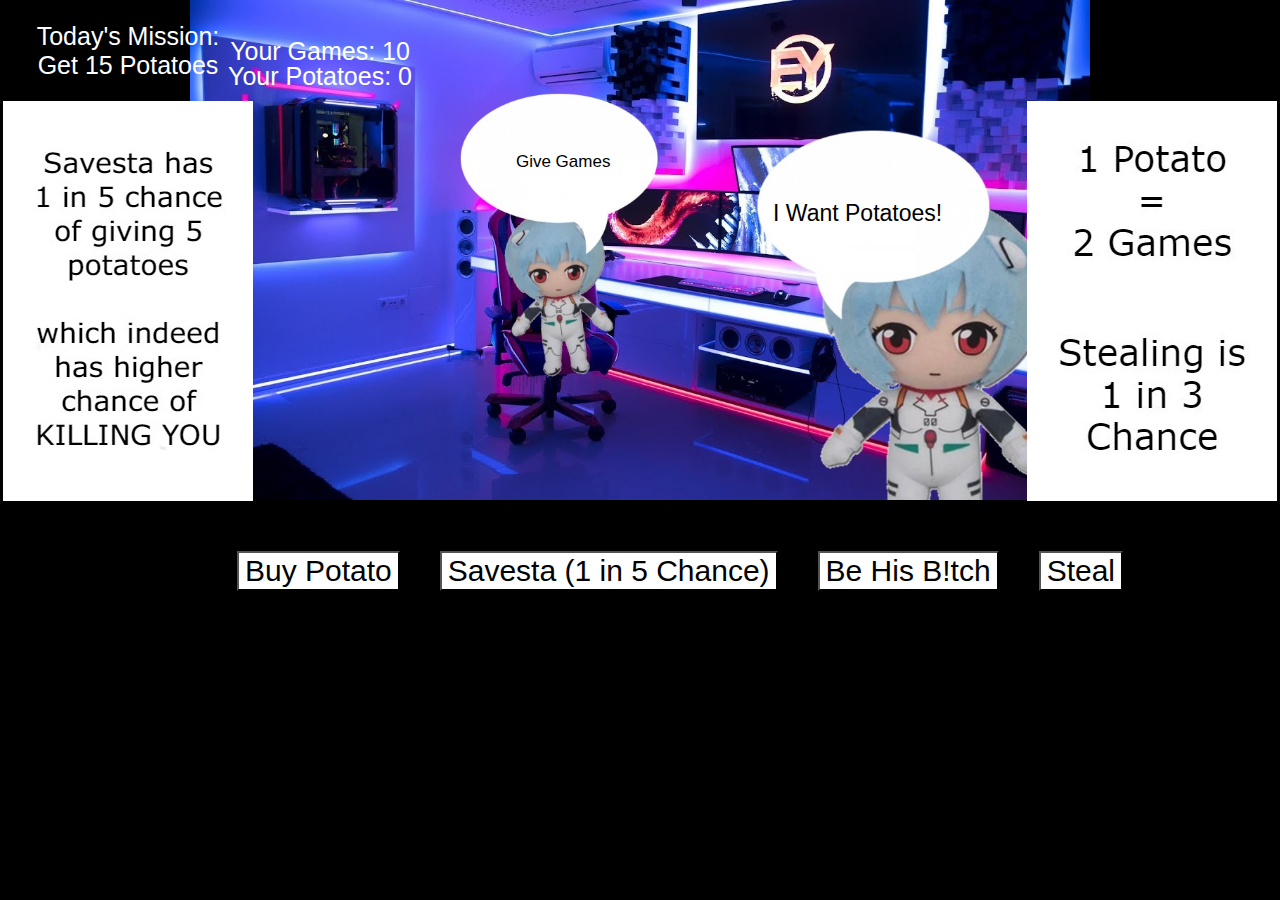
==== level3.html @ 4759cda9 "Add files via upload" ====
<!DOCTYPE html>
<html lang="en">
<head>
    <meta charset="UTF-8">
    <meta http-equiv="X-UA-Compatible" content="IE=edge">
    <meta name="viewport" content="width=device-width, initial-scale=1.0">
    <title>Potato Rei</title>
    <link rel="stylesheet" href="style.css">
</head>
<body>
    <thing id="thing">
    <div class="container">
        <img class="img" src="setupwithrei.jpg">
        <div class="mission">Today's Mission:<br>Get 15 Potatoes</div>
        <div id="games" style="font-size: 17px; color: black; position: absolute; top: 32%; left: 44%; transform: translate(-50%, -50%);">Give Games</div>
        <div id="potatoes" style="font-size: 23px; color: black; position: absolute; top: 42%; left: 67%; transform: translate(-50%, -50%);">I Want Potatoes!</div>
        <div id="gamescounter" style="color: white; position: absolute; top: 10%; left: 25%; transform: translate(-50%, -50%);">Your Games: 10</div>
        <div id="potatoescounter" style="color: white; position: absolute; top: 15%; left: 25%; transform: translate(-50%, -50%);">Your Potatoes: 0</div>
        <div class="list"><img src="listlvl3.jpg"></div>
        <div style="position: absolute; top: 60%; left: 10%; transform: translate(-50%, -50%);"><img src="Sans titre(3).jpg"></div>
    </div>

    <div class="option-bar">
        <ul>
            <li><button id="finishbutton" style="display: none;"><a href="actualEndings.html">Press Me UwU</a></button></li>
          <li><button onclick="buy()">Buy Potato</button></li>
          <li><button onclick="savesta()">Savesta (1 in 5 Chance)</button></li>
          <li><button><a href="endings.html">Be His B!tch</a></button></li>
          <li><button onclick="steal()">Steal</button></li>
        </ul>
      </div>
    </thing>
    <h1 id="lose" style="display: none; color: white;">YOU DROWNED IN FUCKIN DEBT!<br>YOU LOST!!! L<br><a style="text-decoration: none; color: white;" href="index.html">Retry</a></h1>
    <h1 id="savestalose" style="display: none; color: white;">Savesta Killed You Lmao<br><a style="text-decoration: none; color: white;" href="index.html">Retry</a></h1>
</body>
<script src="lvl3.js"></script>
</html>
---- style.css ----
body{
    font-family:'Dosis', sans-serif;
    font-size:25px;
    background-color: black;
    margin: 0;
    padding: 0;
}
a{
    color: black;
    text-decoration: none;
}
.container{
    position: relative;
    text-align: center;
    color: white;
}
.centered{
    color: black;
    position: absolute;
    top: 27%;
    left: 38%;
    transform: translate(-50%, -50%);
}
.img{
    width: 900px;
    height: 500px;
}
.bubble{
    position: absolute;
    top: 30%;
    left: 38%;
    transform: translate(-50%, -50%);
}

.option-bar{
    background-color: black;
    text-align: center;
  }
  .option-bar ul{
    display: inline-flex;
    list-style: none;
    color: white;
  }
  .option-bar ul li{
    margin: 20px;
  }
  .option-bar ul li button{
      font-size: 30px;
    background-color: white;
    transition: background-color .2s ease;
  }
.option-bar ul li button:hover{
    background-color: gray;
    transition: background-color .2s ease;
}
.bubblemoney{
    position: absolute;
    top: 25%;
    left: 70%;
    transform: translate(-50%, -50%);
}
.centeredmoney{
    color: black;
    position: absolute;
    top: 22%;
    left: 70%;
    transform: translate(-50%, -50%);
}
.list{
    position: absolute;
    top: 60%;
    left: 90%;
    transform: translate(-50%, -50%);
}
.mission{
    color: white;
    position: absolute;
    top: 10%;
    left: 10%;
    transform: translate(-50%, -50%);
}
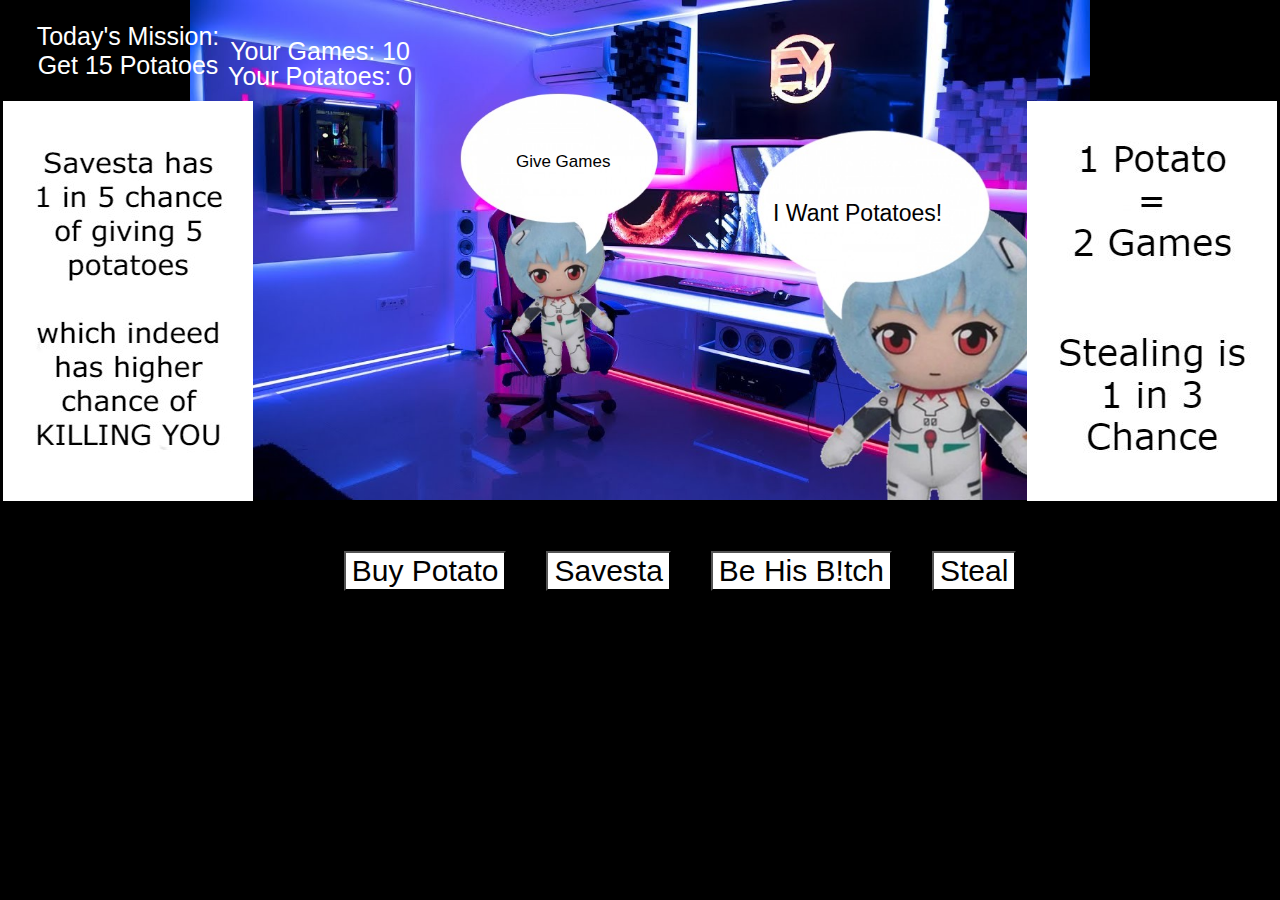
==== commit c68d3b9d: "Update level3.html" ====
--- a/level3.html
+++ b/level3.html
@@ -24,7 +24,7 @@
         <ul>
             <li><button id="finishbutton" style="display: none;"><a href="actualEndings.html">Press Me UwU</a></button></li>
           <li><button onclick="buy()">Buy Potato</button></li>
-          <li><button onclick="savesta()">Savesta (1 in 5 Chance)</button></li>
+          <li><button onclick="savesta()">Savesta</button></li>
           <li><button><a href="endings.html">Be His B!tch</a></button></li>
           <li><button onclick="steal()">Steal</button></li>
         </ul>
@@ -34,4 +34,4 @@
     <h1 id="savestalose" style="display: none; color: white;">Savesta Killed You Lmao<br><a style="text-decoration: none; color: white;" href="index.html">Retry</a></h1>
 </body>
 <script src="lvl3.js"></script>
-</html>+</html>
